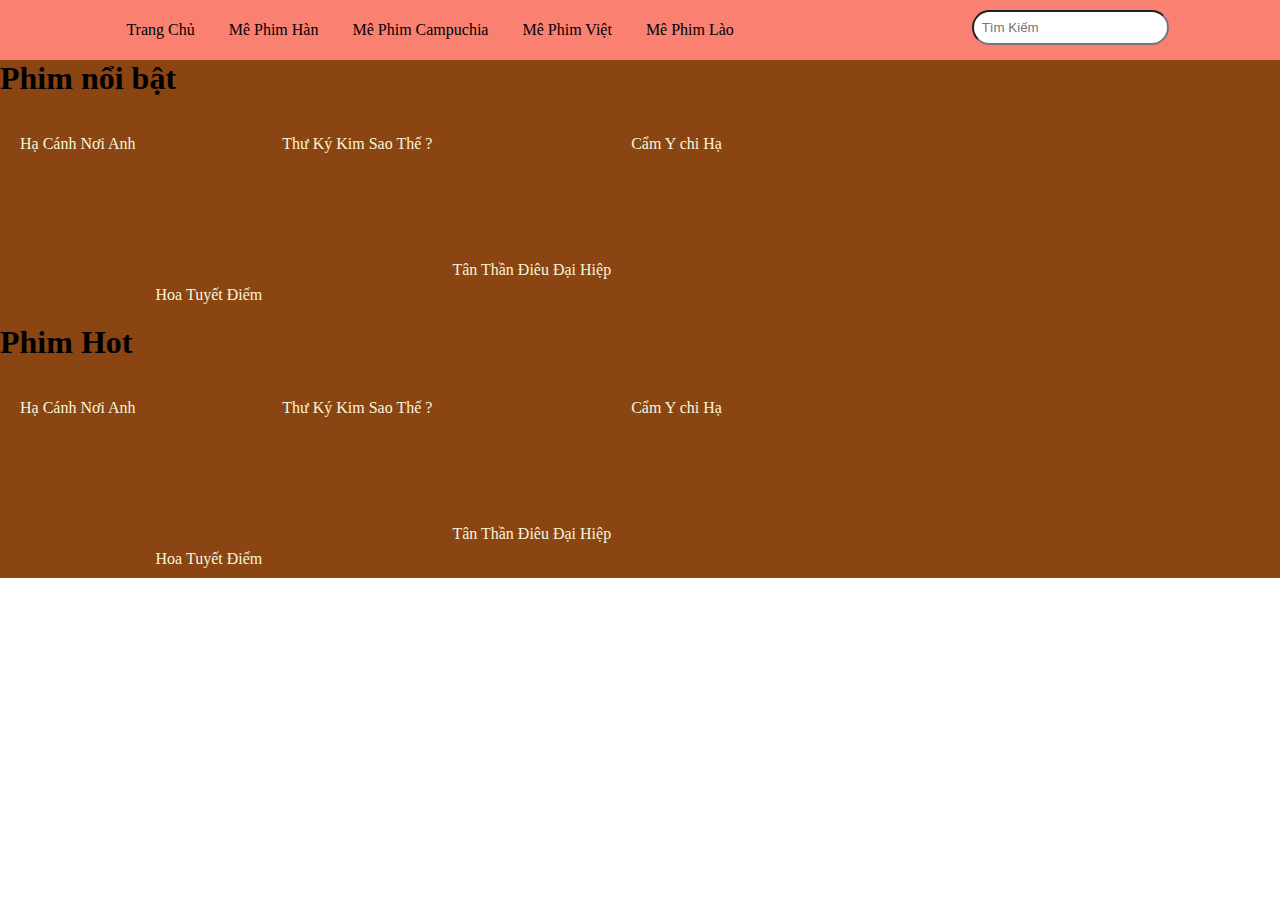
==== index.html @ 4948c877 "datancutcho" ====
<!DOCTYPE html>
<html lang="en">
<head>
    <meta charset="UTF-8">
    <meta http-equiv="X-UA-Compatible" content="IE=edge">
    <meta name="viewport" content="width=device-width, initial-scale=1.0">
    <title>Tuyển tập phim tình cảm hay nhất mọi thời đại</title>
    <link rel="stylesheet" href="assets/css/main.css">
</head>
<body>
    <div id="head">
        <div class="main_head">
            <div class="head_left">
                <a href="">Trang Chủ</a>
                <a href="src/route/Thanh.html">Mê Phim Hàn</a>
                <a href="src/route/hello.html">Mê Phim Campuchia</a>
                <a href="">Mê Phim Việt</a>
                <a href="">Mê Phim Lào</a>
            </div>
            <div class="head_right">
                <input placeholder="Tìm Kiếm" type="text">
                
            </div>
        </div>
    </div>
    <div style="background-color: saddlebrown;" id="body">
        <div class="main_body">
            <div class="listPhim">
                <h1>Phim nổi bật</h1>
                <div class="main_card">
                    <div class="cardPhim1">
                        <img src="https://afamilycdn.com/150157425591193600/2020/9/16/ha-canh-noi-anh-7-5855-1582013700-1600246143230320693828.jpg" alt="">
                        <p>Hạ Cánh Nơi Anh</p>
                    </div>
                    <div class="cardPhim2">
                        <img src="https://static.ssphim.net/static/5fe2d564b3fa6403ffa11d1c/61ad8ea2f4b0d37108bf35e0_jisoo-snowdrop.jpg" alt="">
                        <p>Hoa Tuyết Điểm</p>
                    </div>
                    <div class="cardPhim3">
                            <img src="https://upload.wikimedia.org/wikipedia/vi/1/10/What%27s_Wrong_with_Secretary_Kim.jpg" alt="">
                            <p>Thư Ký Kim Sao Thế ?</p>
                    </div>
                    <div class="cardPhim4">
                        <img src="https://znews-photo.zadn.vn/w660/Uploaded/rdsis/2013_11_25/dieu2_thumb.jpg" alt="">
                        <p>Tân Thần Điêu Đại Hiệp</p>
                    </div>
                    <div class="cardPhim5">
                        <img src="https://thegioidienanh.vn/stores/news_dataimages/anhvu/042020/01/11/3310_06.jpg" alt="">
                        <p>Cẩm Y chi Hạ</p>
                    </div>
                </div>
            </div>
            <div class="listPhim">
                <h1>Phim Hot</h1>
                <div class="main_card">
                    <div class="cardPhim1">
                        <img src="https://afamilycdn.com/150157425591193600/2020/9/16/ha-canh-noi-anh-7-5855-1582013700-1600246143230320693828.jpg" alt="">
                        <p>Hạ Cánh Nơi Anh</p>
                    </div>
                    <div class="cardPhim2">
                        <img src="https://static.ssphim.net/static/5fe2d564b3fa6403ffa11d1c/61ad8ea2f4b0d37108bf35e0_jisoo-snowdrop.jpg" alt="">
                        <p>Hoa Tuyết Điểm</p>
                    </div>
                    <div class="cardPhim3">
                            <img src="https://upload.wikimedia.org/wikipedia/vi/1/10/What%27s_Wrong_with_Secretary_Kim.jpg" alt="">
                            <p>Thư Ký Kim Sao Thế ?</p>
                    </div>
                    <div class="cardPhim4">
                        <img src="https://znews-photo.zadn.vn/w660/Uploaded/rdsis/2013_11_25/dieu2_thumb.jpg" alt="">
                        <p>Tân Thần Điêu Đại Hiệp</p>
                    </div>
                    <div class="cardPhim5">
                        <img src="https://thegioidienanh.vn/stores/news_dataimages/anhvu/042020/01/11/3310_06.jpg" alt="">
                        <p>Cẩm Y chi Hạ</p>
                    </div>
                </div>
            </div>
            


        </div>
    </div>


</body>
</html>
---- assets/css/main.css ----
#head{
    height: 60px;
    background-color: salmon;
}
*{
    padding: 0;
    margin: 0;
    box-sizing: border-box;
}
.main_head{
    display: flex;
    justify-content: space-around;

}
.head_left a{
    text-decoration: none;
    line-height: 60px;
    margin: 15px;
    color: black;
}
.head_left a:hover{
    text-decoration: none;
    line-height: 60px;
    margin: 15px;
    color: brown;
    
    
}
.head_right input{
    padding: 8px;
    margin-top: 10px;
    border-radius: 500px;
}
#body_left img{
    width: 20px;
}
.main_card{
    display: flex;
    margin: 10px;
}
.cardPhim1 img{
    width: 200px;
}
.cardPhim2 img{
    width: 200px;
    padding-top: 165px;
}
.cardPhim3 img{
    width: 210px;
}
.cardPhim4 img{
    width: 200px;
    padding-top: 140px;
}
.cardPhim5 img{
    width: 188px;
}
.cardPhim{
    margin: 20px;
}
.cardPhim1{
    margin: 10px;
}
.cardPhim2{
    margin: 10px;
}
.cardPhim3{
    margin: 10px;
}
.cardPhim4{
    margin: 10px;
}
.cardPhim5{
    margin: 10px;
}
.main_card p{
    color: beige;
}
.body_left img{
    width: 200px;
}
.body_left{
    display: flex;
    margin: 20px;
}
.congThanh{
    margin: 10px;
}
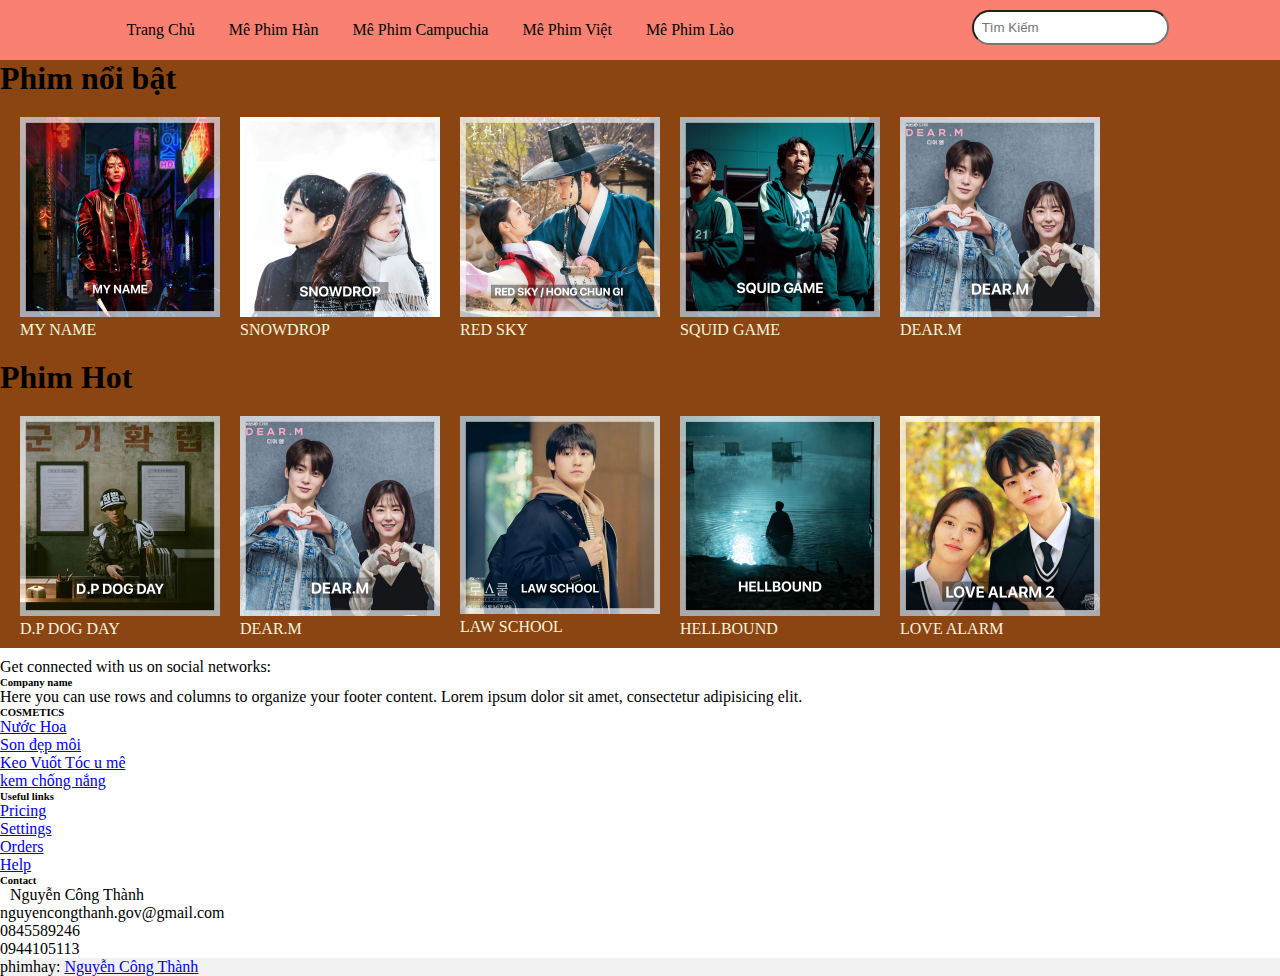
==== commit 8f51bd65: "thanhcode" ====
--- a/index.html
+++ b/index.html
@@ -6,6 +6,8 @@
     <meta name="viewport" content="width=device-width, initial-scale=1.0">
     <title>Tuyển tập phim tình cảm hay nhất mọi thời đại</title>
     <link rel="stylesheet" href="assets/css/main.css">
+    <link href="https://cdn.jsdelivr.net/npm/bootstrap@5.0.2/dist/css/bootstrap.min.css" rel="stylesheet" integrity="sha384-EVSTQN3/azprG1Anm3QDgpJLIm9Nao0Yz1ztcQTwFspd3yD65VohhpuuCOmLASjC" crossorigin="anonymous">
+    <link rel="stylesheet" href="https://cdnjs.cloudflare.com/ajax/libs/font-awesome/6.0.0-beta3/css/all.min.css" integrity="sha512-Fo3rlrZj/k7ujTnHg4CGR2D7kSs0v4LLanw2qksYuRlEzO+tcaEPQogQ0KaoGN26/zrn20ImR1DfuLWnOo7aBA==" crossorigin="anonymous" referrerpolicy="no-referrer" />
 </head>
 <body>
     <div id="head">
@@ -23,64 +25,186 @@
             </div>
         </div>
     </div>
-    <div style="background-color: saddlebrown;" id="body">
-        <div class="main_body">
-            <div class="listPhim">
-                <h1>Phim nổi bật</h1>
-                <div class="main_card">
-                    <div class="cardPhim1">
-                        <img src="https://afamilycdn.com/150157425591193600/2020/9/16/ha-canh-noi-anh-7-5855-1582013700-1600246143230320693828.jpg" alt="">
-                        <p>Hạ Cánh Nơi Anh</p>
-                    </div>
-                    <div class="cardPhim2">
-                        <img src="https://static.ssphim.net/static/5fe2d564b3fa6403ffa11d1c/61ad8ea2f4b0d37108bf35e0_jisoo-snowdrop.jpg" alt="">
-                        <p>Hoa Tuyết Điểm</p>
-                    </div>
-                    <div class="cardPhim3">
-                            <img src="https://upload.wikimedia.org/wikipedia/vi/1/10/What%27s_Wrong_with_Secretary_Kim.jpg" alt="">
-                            <p>Thư Ký Kim Sao Thế ?</p>
-                    </div>
-                    <div class="cardPhim4">
-                        <img src="https://znews-photo.zadn.vn/w660/Uploaded/rdsis/2013_11_25/dieu2_thumb.jpg" alt="">
-                        <p>Tân Thần Điêu Đại Hiệp</p>
-                    </div>
-                    <div class="cardPhim5">
-                        <img src="https://thegioidienanh.vn/stores/news_dataimages/anhvu/042020/01/11/3310_06.jpg" alt="">
-                        <p>Cẩm Y chi Hạ</p>
+    <div id="body">
+        <div style="background-color: saddlebrown;" id="body">
+            <div class="main_body">
+                <div class="listPhim">
+                    <h1>Phim nổi bật</h1>
+                    <div class="main_card">
+                        <div class="cardPhim">
+                            <img src="./assets/img/MY NAME.jpg" alt="">
+                            <p>MY NAME</p>
+                        </div>
+                        <div class="cardPhim">
+                            <img src="./assets/img/SNOWDROP.jpg" alt="">
+                            <p>SNOWDROP</p>
+                        </div>
+                        <div class="cardPhim">
+                                <img src="./assets/img/RED SKY.jpg" alt="">
+                                <p>RED SKY</p>
+                        </div>
+                        <div class="cardPhim">
+                            <img src="./assets/img/SQUID GAME.jpg" alt="">
+                            <p>SQUID GAME</p>
+                        </div>
+                        <div class="cardPhim">
+                            <img src="./assets/img/DEAR.M" alt="">
+                            <p>DEAR.M</p>
+                        </div>
                     </div>
                 </div>
-            </div>
-            <div class="listPhim">
-                <h1>Phim Hot</h1>
-                <div class="main_card">
-                    <div class="cardPhim1">
-                        <img src="https://afamilycdn.com/150157425591193600/2020/9/16/ha-canh-noi-anh-7-5855-1582013700-1600246143230320693828.jpg" alt="">
-                        <p>Hạ Cánh Nơi Anh</p>
-                    </div>
-                    <div class="cardPhim2">
-                        <img src="https://static.ssphim.net/static/5fe2d564b3fa6403ffa11d1c/61ad8ea2f4b0d37108bf35e0_jisoo-snowdrop.jpg" alt="">
-                        <p>Hoa Tuyết Điểm</p>
-                    </div>
-                    <div class="cardPhim3">
-                            <img src="https://upload.wikimedia.org/wikipedia/vi/1/10/What%27s_Wrong_with_Secretary_Kim.jpg" alt="">
-                            <p>Thư Ký Kim Sao Thế ?</p>
-                    </div>
-                    <div class="cardPhim4">
-                        <img src="https://znews-photo.zadn.vn/w660/Uploaded/rdsis/2013_11_25/dieu2_thumb.jpg" alt="">
-                        <p>Tân Thần Điêu Đại Hiệp</p>
-                    </div>
-                    <div class="cardPhim5">
-                        <img src="https://thegioidienanh.vn/stores/news_dataimages/anhvu/042020/01/11/3310_06.jpg" alt="">
-                        <p>Cẩm Y chi Hạ</p>
+                <div class="listPhim">
+                    <h1>Phim Hot</h1>
+                    <div class="main_card">
+                        <div class="cardPhim">
+                            <img src="./assets/img/D.P DOG DAY.jpg" alt="">
+                            <p>D.P DOG DAY</p>
+                        </div>
+                        <div class="cardPhim">
+                            <img src="./assets/img/DEAR.M" alt="">
+                            <p>DEAR.M</p>
+                        </div>
+                        <div class="cardPhim">
+                                <img src="./assets/img/LAW SCHOOL.jpg" alt="">
+                                <p>LAW SCHOOL</p>
+                        </div>
+                        <div class="cardPhim">
+                            <img src="./assets/img/HELLBOUND.jpg" alt="">
+                            <p>HELLBOUND</p>
+                        </div>
+                        <div class="cardPhim">
+                            <img src="./assets/img/LOVE ALARM 2.jpg" alt="">
+                            <p>LOVE ALARM</p>
+                        </div>
                     </div>
                 </div>
+                
+    
+    
             </div>
-            
-
-
         </div>
     </div>
-
-
+    <div id="footer">
+        <!-- Footer -->
+<footer class="text-center text-lg-start bg-light text-muted">
+    <!-- Section: Social media -->
+    <section
+      class="d-flex justify-content-center justify-content-lg-between p-4 border-bottom"
+    >
+      <!-- Left -->
+      <div class="me-5 d-none d-lg-block">
+        <span>Get connected with us on social networks:</span>
+      </div>
+      <!-- Left -->
+  
+      <!-- Right -->
+      <div>
+        <a href="" class="me-4 text-reset">
+          <i class="fab fa-facebook-f"></i>
+        </a>
+        <a href="" class="me-4 text-reset">
+          <i class="fab fa-twitter"></i>
+        </a>
+        <a href="" class="me-4 text-reset">
+          <i class="fab fa-google"></i>
+        </a>
+        <a href="" class="me-4 text-reset">
+          <i class="fab fa-instagram"></i>
+        </a>
+        <a href="" class="me-4 text-reset">
+          <i class="fab fa-linkedin"></i>
+        </a>
+        <a href="" class="me-4 text-reset">
+          <i class="fab fa-github"></i>
+        </a>
+      </div>
+      <!-- Right -->
+    </section>
+    <!-- Section: Social media -->
+  
+    <!-- Section: Links  -->
+    <section class="">
+      <div class="container text-center text-md-start mt-5">
+        <!-- Grid row -->
+        <div class="row mt-3">
+          <!-- Grid column -->
+          <div class="col-md-3 col-lg-4 col-xl-3 mx-auto mb-4">
+            <!-- Content -->
+            <h6 class="text-uppercase fw-bold mb-4">
+              <i class="fas fa-gem me-3"></i>Company name
+            </h6>
+            <p>
+              Here you can use rows and columns to organize your footer content. Lorem ipsum
+              dolor sit amet, consectetur adipisicing elit.
+            </p>
+          </div>
+          <!-- Grid column -->
+  
+          <!-- Grid column -->
+          <div class="col-md-2 col-lg-2 col-xl-2 mx-auto mb-4">
+            <!-- Links -->
+            <h6 class="text-uppercase fw-bold mb-4">
+                COSMETICS
+            </h6>
+            <p>
+              <a href="#!" class="text-reset">Nước Hoa</a>
+            </p>
+            <p>
+              <a href="#!" class="text-reset">Son đẹp môi</a>
+            </p>
+            <p>
+              <a href="#!" class="text-reset">Keo Vuốt Tóc u mê</a>
+            </p>
+            <p>
+              <a href="#!" class="text-reset">kem chống nắng</a>
+            </p>
+          </div>
+          <!-- Grid column -->
+  
+          <!-- Grid column -->
+          <div class="col-md-3 col-lg-2 col-xl-2 mx-auto mb-4">
+            <!-- Links -->
+            <h6 class="text-uppercase fw-bold mb-4">Useful links</h6>
+            <p>
+              <a href="#!" class="text-reset">Pricing</a>
+            </p>
+            <p>
+              <a href="#!" class="text-reset">Settings</a>
+            </p>
+            <p>
+              <a href="#!" class="text-reset">Orders</a>
+            </p>
+            <p>
+              <a href="#!" class="text-reset">Help</a>
+            </p>
+          </div>
+          <!-- Grid column -->
+  
+          <!-- Grid column -->
+          <div class="col-md-4 col-lg-3 col-xl-3 mx-auto mb-md-0 mb-4">
+            <!-- Links -->
+            <h6 class="text-uppercase fw-bold mb-4">
+              Contact
+            </h6>
+            <p> <i style="margin: 5px;" class="fab fa-facebook"></i> Nguyễn Công Thành </p>
+            <p><i class="fas fa-envelope me-3"></i> nguyencongthanh.gov@gmail.com</p>
+            <p><i class="fas fa-phone me-3"></i> 0845589246</p>
+            <p><i class="fas fa-print me-3"></i> 0944105113</p>
+          </div>
+          <!-- Grid column -->
+        </div>
+        <!-- Grid row -->
+      </div>
+    </section>
+    <!-- Section: Links  -->
+    <!-- Copyright -->
+    <div class="text-center p-4" style="background-color: rgba(0, 0, 0, 0.05);">
+     phimhay:
+      <a class="text-reset fw-bold" href="https://www.facebook.com/profile.php?id=100064855216575">Nguyễn Công Thành</a>
+    </div>
+    <!-- Copyright -->
+  </footer>
+  <!-- Footer -->
+    <script src="https://cdn.jsdelivr.net/npm/bootstrap@5.0.2/dist/js/bootstrap.bundle.min.js" integrity="sha384-MrcW6ZMFYlzcLA8Nl+NtUVF0sA7MsXsP1UyJoMp4YLEuNSfAP+JcXn/tWtIaxVXM" crossorigin="anonymous"></script>
 </body>
 </html>--- a/assets/css/main.css
+++ b/assets/css/main.css
@@ -38,39 +38,11 @@
     display: flex;
     margin: 10px;
 }
-.cardPhim1 img{
+.cardPhim img{
     width: 200px;
-}
-.cardPhim2 img{
-    width: 200px;
-    padding-top: 165px;
-}
-.cardPhim3 img{
-    width: 210px;
-}
-.cardPhim4 img{
-    width: 200px;
-    padding-top: 140px;
-}
-.cardPhim5 img{
-    width: 188px;
+
 }
 .cardPhim{
-    margin: 20px;
-}
-.cardPhim1{
-    margin: 10px;
-}
-.cardPhim2{
-    margin: 10px;
-}
-.cardPhim3{
-    margin: 10px;
-}
-.cardPhim4{
-    margin: 10px;
-}
-.cardPhim5{
     margin: 10px;
 }
 .main_card p{
@@ -86,6 +58,10 @@
 .congThanh{
     margin: 10px;
 }
+.main_card{
+    width: 200px;
+
+}
 
 
 
